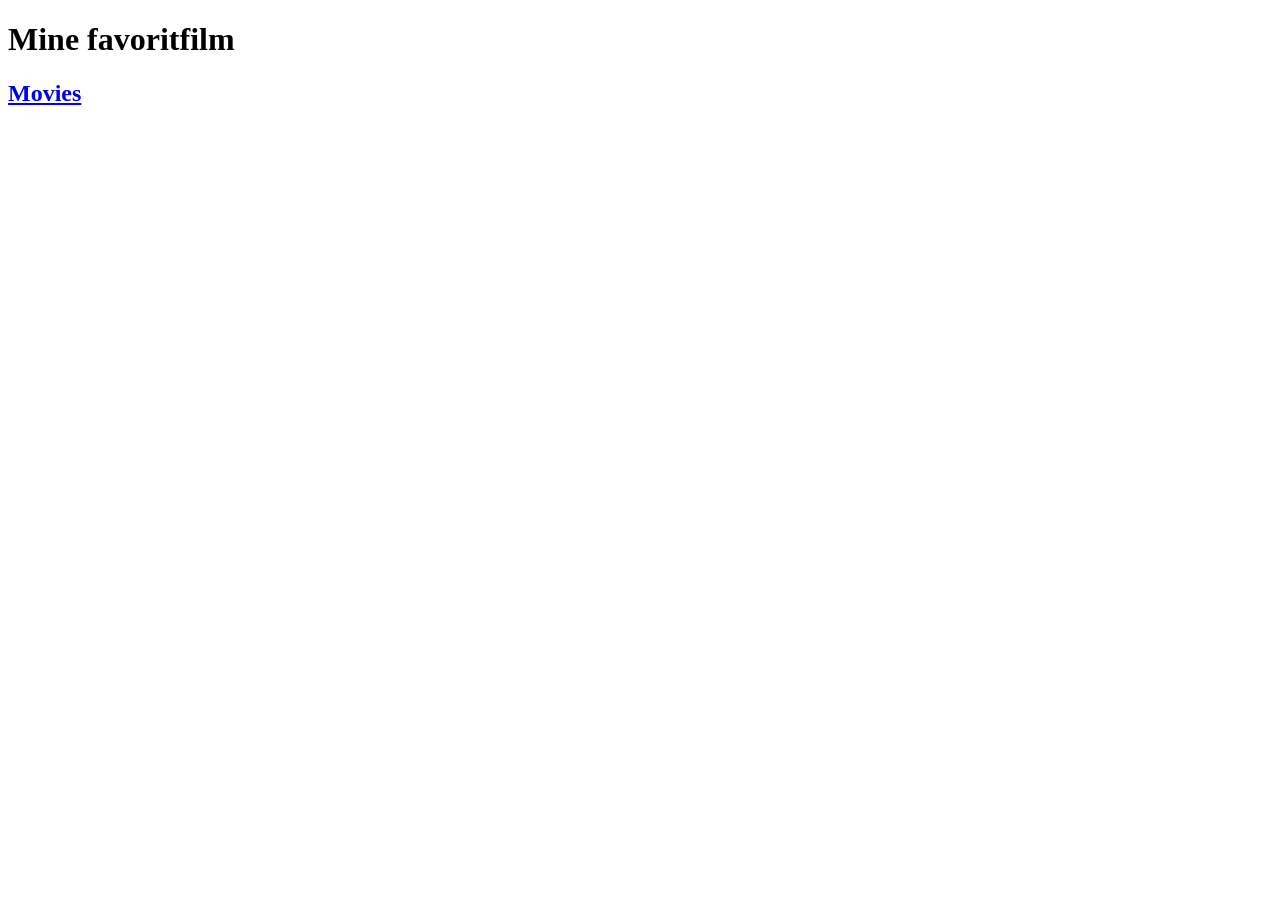
==== js-favorite-movies-localstorage-exercise/favorit-movies.html @ f033fda5 "Add files via upload" ====
<!DOCTYPE html>
<html lang="da">
<head>
    <meta charset="UTF-8">
    <meta name="viewport" content="width=device-width, initial-scale=1.0">
    <title>Mine favoritfilm</title>

</head>
<body>
    <h1>Mine favoritfilm</h1>
    <h2><a href="index.html">Movies</a></h2>
    <section id="favorites-container"></section>

    


</body>
</html>
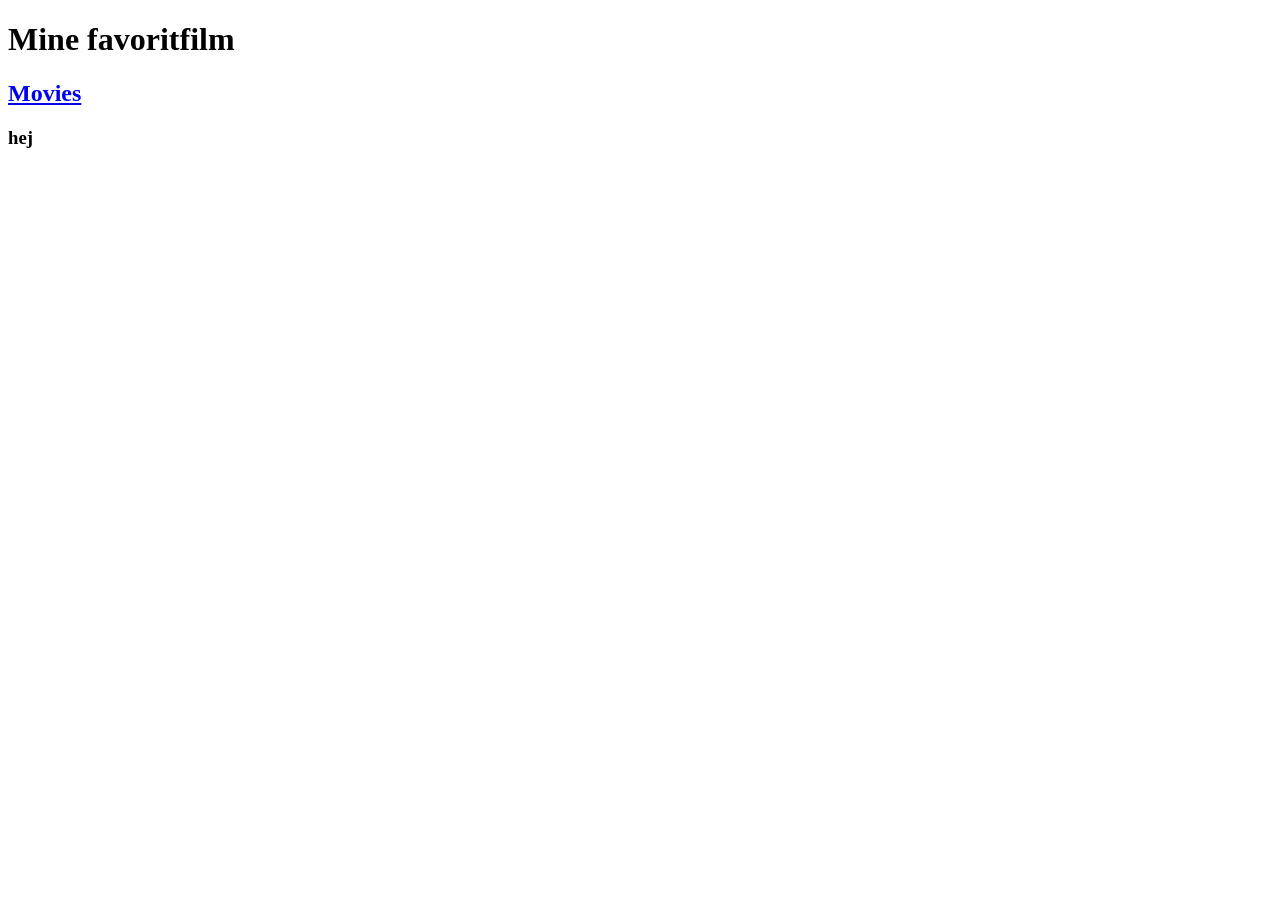
==== commit 80d79a28: "Update favorit-movies.html" ====
--- a/js-favorite-movies-localstorage-exercise/favorit-movies.html
+++ b/js-favorite-movies-localstorage-exercise/favorit-movies.html
@@ -10,6 +10,7 @@
     <h1>Mine favoritfilm</h1>
     <h2><a href="index.html">Movies</a></h2>
     <section id="favorites-container"></section>
+    <h3>hej</h3>
 
     
 
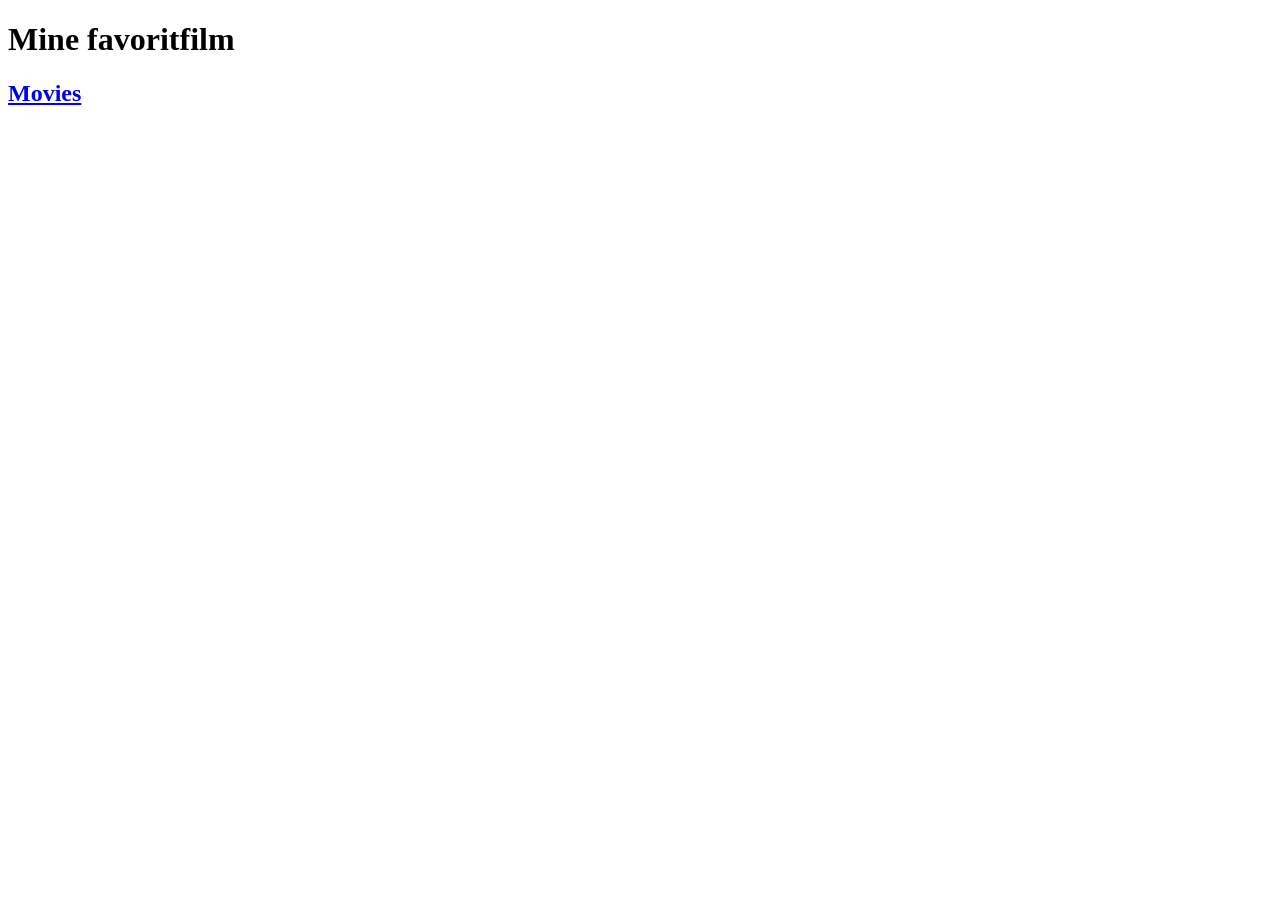
==== commit bda4e82a: "Update favorit-movies.html" ====
--- a/js-favorite-movies-localstorage-exercise/favorit-movies.html
+++ b/js-favorite-movies-localstorage-exercise/favorit-movies.html
@@ -10,7 +10,6 @@
     <h1>Mine favoritfilm</h1>
     <h2><a href="index.html">Movies</a></h2>
     <section id="favorites-container"></section>
-    <h3>hej</h3>
 
     
 
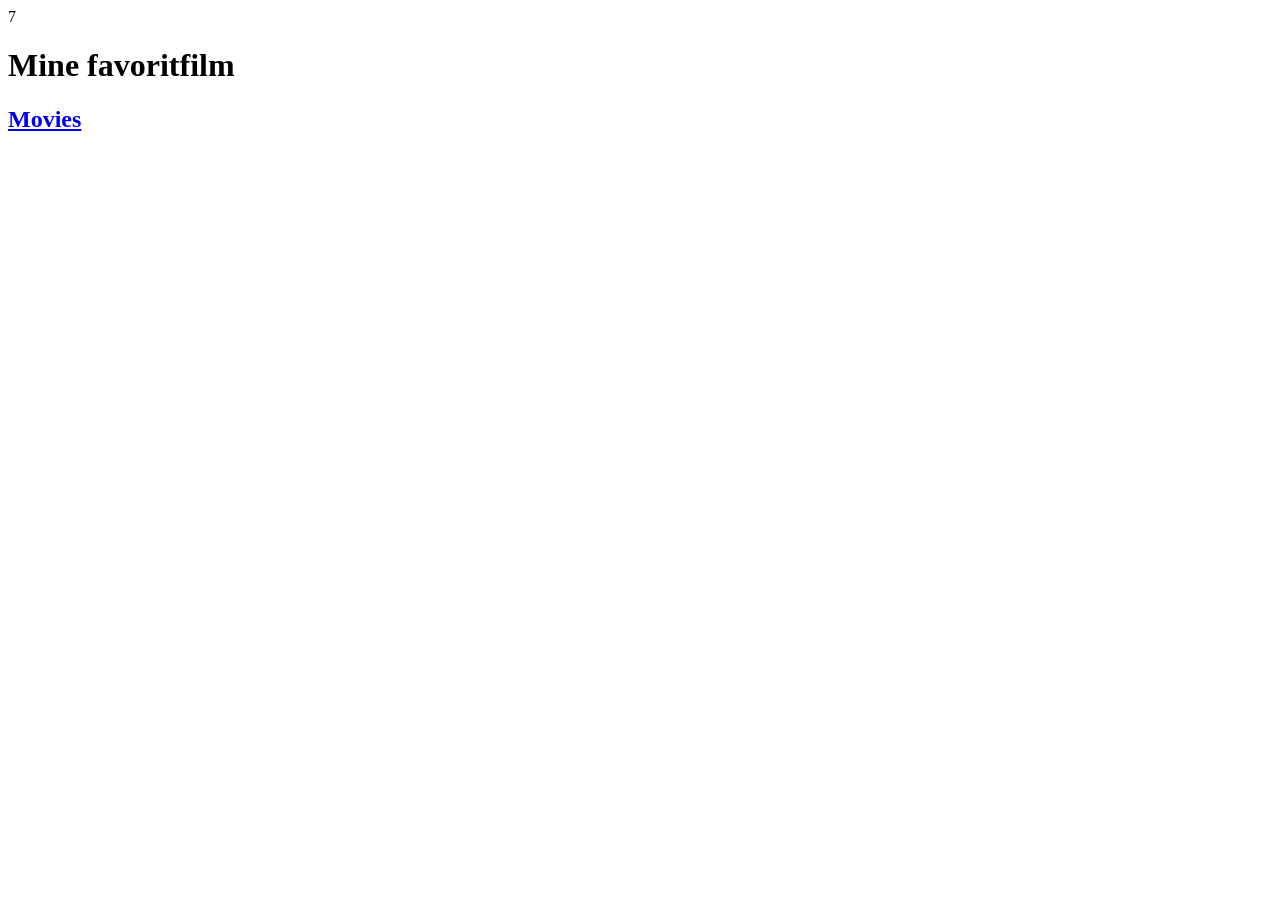
==== commit e9eb24e0: "update" ====
--- a/js-favorite-movies-localstorage-exercise/favorit-movies.html
+++ b/js-favorite-movies-localstorage-exercise/favorit-movies.html
@@ -3,7 +3,8 @@
 <head>
     <meta charset="UTF-8">
     <meta name="viewport" content="width=device-width, initial-scale=1.0">
-    <title>Mine favoritfilm</title>
+    <title>Mine favoritfilm</title>7
+    <link rel="stylesheet" href="style.css">
 
 </head>
 <body>
@@ -13,6 +14,6 @@
 
     
 
-
+    <script src="favorit-movies.js"></script>
 </body>
 </html>
